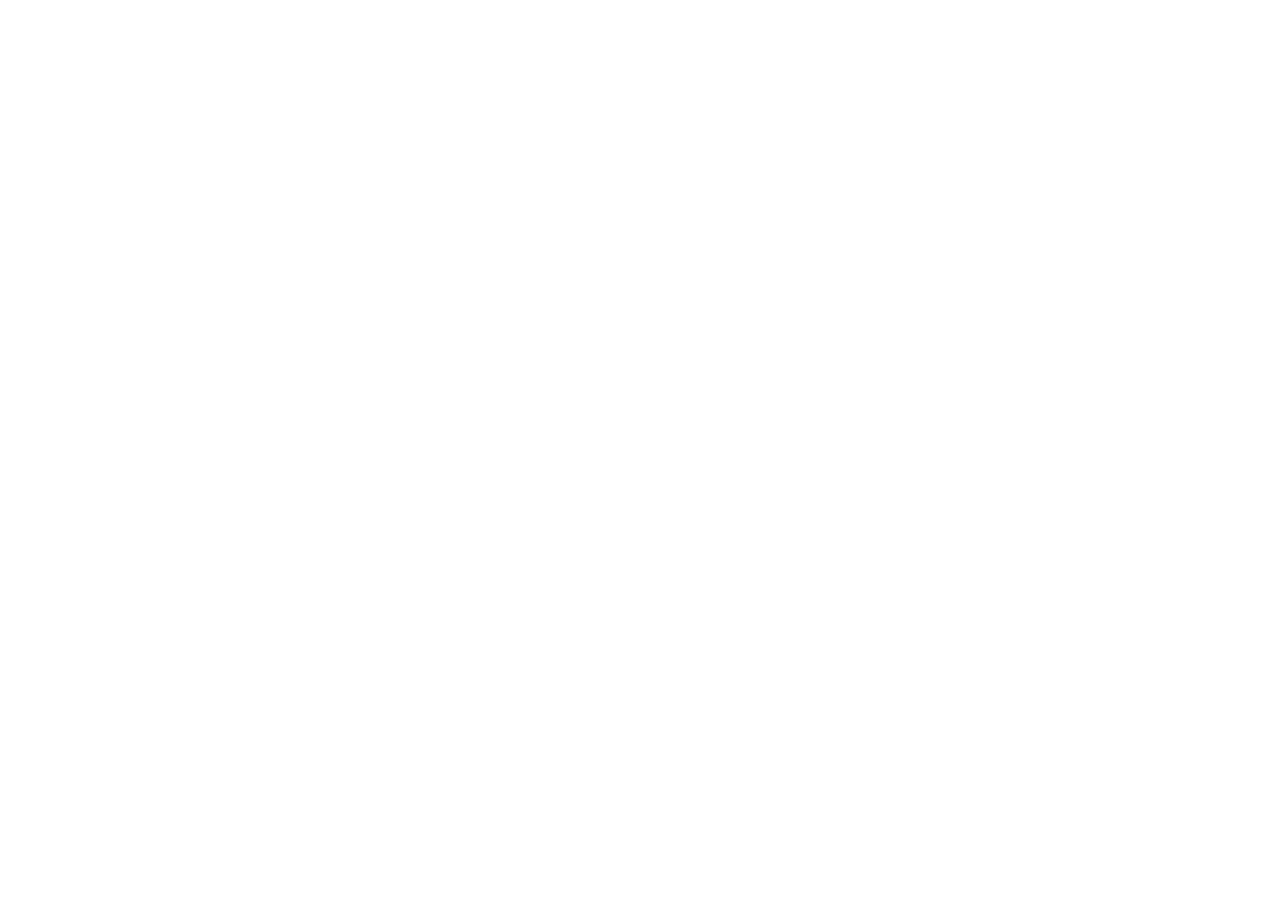
==== dash.html @ 9d5a1d57 "er" ====
<!DOCTYPE html>
<html>
  <head>
    <!-- Required meta tags -->
    <meta charset="utf-8">
    <meta name="viewport" content="width=device-width, initial-scale=1, shrink-to-fit=no">
    <meta name="description" content="">
    <meta name="author" content="">
    <!-- Bootstrap -->
      <!-- Latest compiled and minified CSS -->
        <link rel="stylesheet" href="https://maxcdn.bootstrapcdn.com/bootstrap/3.3.7/css/bootstrap.min.css">
      <!-- jQuery library -->
        <script src="https://ajax.googleapis.com/ajax/libs/jquery/3.3.1/jquery.min.js"></script>
      <!-- Latest compiled JavaScript -->
        <script src="https://maxcdn.bootstrapcdn.com/bootstrap/3.3.7/js/bootstrap.min.js"></script>
    <!-- ACME stylesheet CSS -->
    <link type="text/css" rel="stylesheet" href="stylesheet.css">
    <!-- Title -->
    <title>ACME Nuclear Power Company</title>
  </head>
  <body>

  </body>
</html>
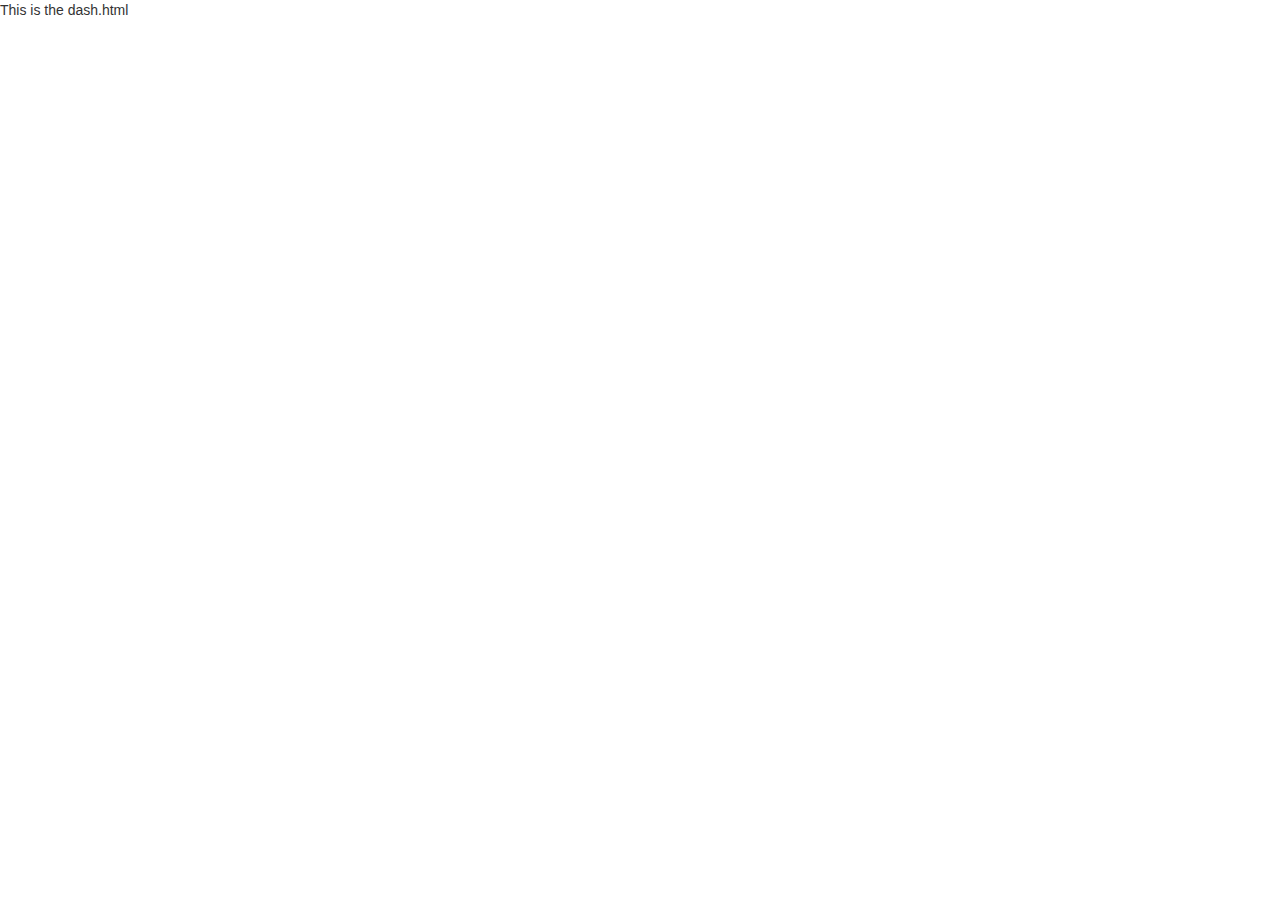
==== commit 75b29350: "e" ====
--- a/dash.html
+++ b/dash.html
@@ -19,6 +19,6 @@
     <title>ACME Nuclear Power Company</title>
   </head>
   <body>
-
+    <p>This is the dash.html</p>
   </body>
 </html>
--- a/stylesheet.css
+++ b/stylesheet.css
@@ -0,0 +1,51 @@
+@font-face {
+    font-family: Autobus;
+    font-style: normal;
+    font-weight: normal;
+    src: url(fonts/Autobus-Bold.ttf);
+}
+
+.hidden-alert{
+  /*visibility: hidden !important;*/
+  width: 100%;
+  box-sizing: border-box;
+  padding: 2vmin;
+}
+
+.center-block {
+  display: block;
+  margin-left: auto;
+  margin-right: auto;
+}
+
+#loginBox {
+
+}
+
+#loginForm {
+
+}
+
+#logo-image {
+  position: absolute;
+  right: 0.5vmin;
+  margin-top: 0.5vmin;
+  margin-bottom: 0.5vmin;
+  max-width: 90%;
+  max-height: 90%;
+}
+
+#company-name {
+  text-align: center;
+  color: white;
+  width: 100%;
+  margin-top: 0.5vmin;
+  margin-bottom: 0.5vmin;
+  /*left: 0.5vmin;*/
+  font-size: 7vmin;
+  font-family: Autobus, Arial, sans-serif;
+
+.header-size {
+  height: 10vmin;
+  margin-bottom: 3vmin;
+}
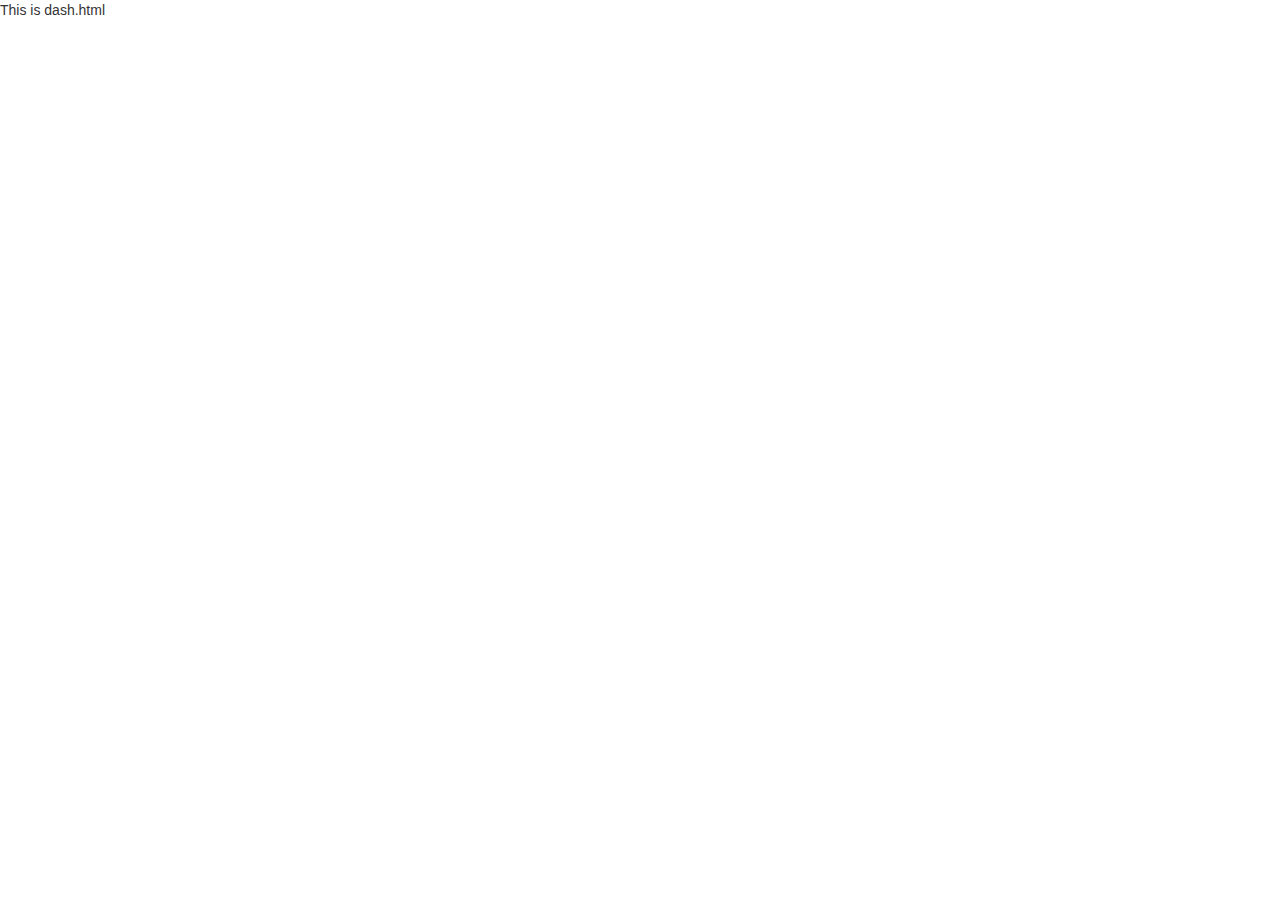
==== commit 9739847a: "e" ====
--- a/dash.html
+++ b/dash.html
@@ -19,6 +19,6 @@
     <title>ACME Nuclear Power Company</title>
   </head>
   <body>
-    <p>This is the dash.html</p>
+    <p>This is dash.html</p>
   </body>
 </html>
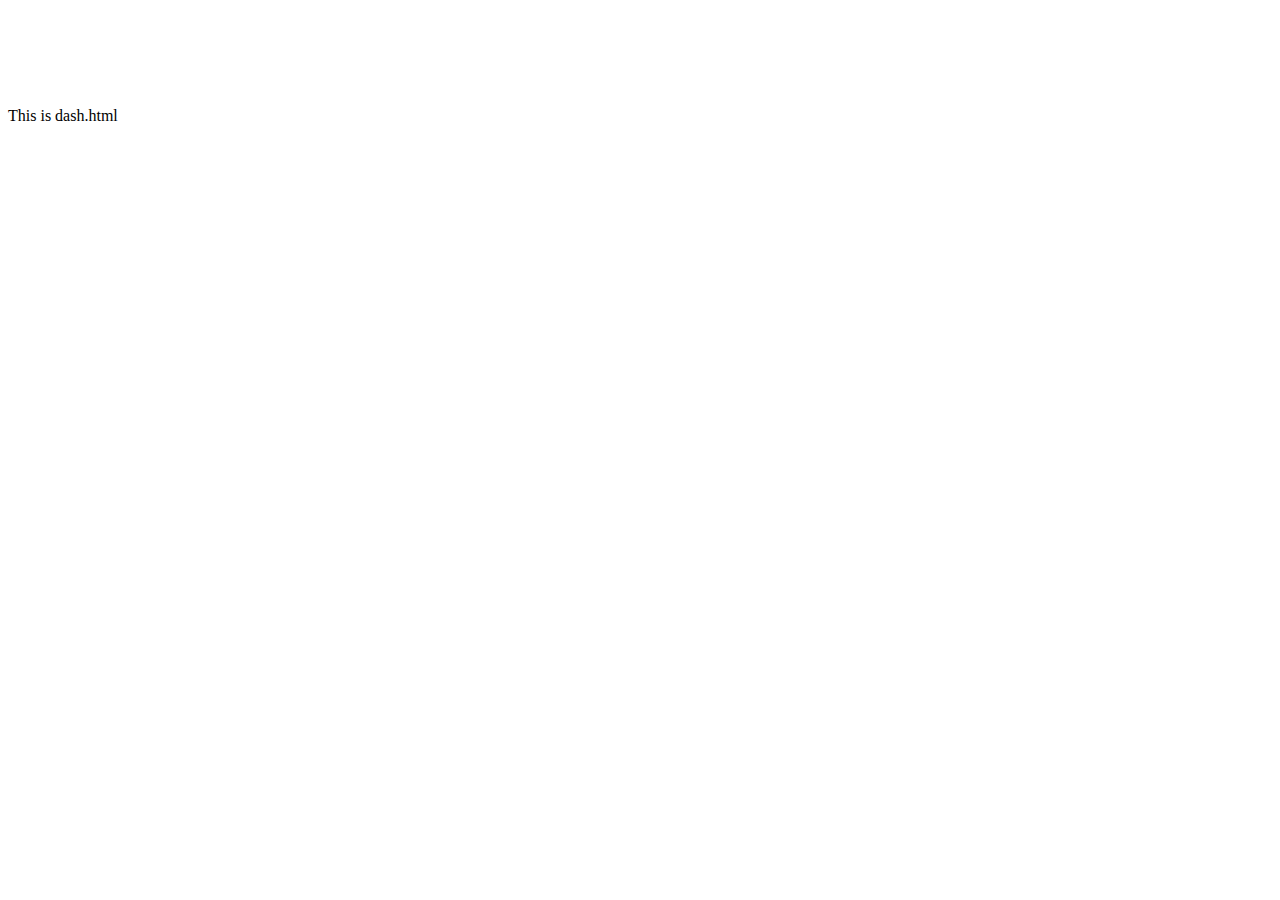
==== commit 160edfaf: "sd" ====
--- a/dash.html
+++ b/dash.html
@@ -1,24 +1,36 @@
 <!DOCTYPE html>
 <html>
   <head>
-    <!-- Required meta tags -->
+    <!-- Meta tags -->
     <meta charset="utf-8">
-    <meta name="viewport" content="width=device-width, initial-scale=1, shrink-to-fit=no">
     <meta name="description" content="">
     <meta name="author" content="">
+    <meta name="viewport" content="width=device-width, initial-scale=1">
     <!-- Bootstrap -->
-      <!-- Latest compiled and minified CSS -->
-        <link rel="stylesheet" href="https://maxcdn.bootstrapcdn.com/bootstrap/3.3.7/css/bootstrap.min.css">
-      <!-- jQuery library -->
-        <script src="https://ajax.googleapis.com/ajax/libs/jquery/3.3.1/jquery.min.js"></script>
-      <!-- Latest compiled JavaScript -->
-        <script src="https://maxcdn.bootstrapcdn.com/bootstrap/3.3.7/js/bootstrap.min.js"></script>
-    <!-- ACME stylesheet CSS -->
-    <link type="text/css" rel="stylesheet" href="stylesheet.css">
+      <link href="css/bootstrap.min.css" rel="stylesheet">
+      <script src="js/bootstrap.min.js"></script>
+    <!-- jQuery library -->
+      <script src="https://ajax.googleapis.com/ajax/libs/jquery/3.3.1/jquery.min.js"></script>
+    <!-- External CSS -->
+      <link type="text/css" rel="stylesheet" href="stylesheet.css">
+    <!-- External JavaScript -->
+      <script src="createCookie.js"></script>
+      <script src="verifyLogin.js"></script>
     <!-- Title -->
     <title>ACME Nuclear Power Company</title>
   </head>
   <body>
+    <div class="container-fluid">
+      <div class="row bg-primary header-size">
+        <div class="col-md-4">
+          <h1 id="company-name" class="mx-auto">ACME NUCLEAR POWER</h1>
+        </div>
+        <div class="col-md-6"></div>
+        <div class="col-md-2">
+          <img src="images/logo_WHITE.png" alt="" id="logo-image" class="image-responsive align-middle hidden-sm hidden-xs">
+        </div>
+      </div>
+    </div>
     <p>This is dash.html</p>
   </body>
 </html>
--- a/stylesheet.css
+++ b/stylesheet.css
@@ -26,26 +26,33 @@
 
 }
 
+.spacer {
+  height: 5vmin;
+  width: 100%;
+}
+
 #logo-image {
   position: absolute;
   right: 0.5vmin;
   margin-top: 0.5vmin;
   margin-bottom: 0.5vmin;
-  max-width: 90%;
-  max-height: 90%;
+  max-width: 7vmin;
+  max-height: 7vmin;
 }
 
 #company-name {
+  position: absolute;
   text-align: center;
   color: white;
   width: 100%;
-  margin-top: 0.5vmin;
+  margin-top: 1vmin;
   margin-bottom: 0.5vmin;
   /*left: 0.5vmin;*/
   font-size: 7vmin;
   font-family: Autobus, Arial, sans-serif;
+}
 
 .header-size {
-  height: 10vmin;
+  height: 8vmin;
   margin-bottom: 3vmin;
 }
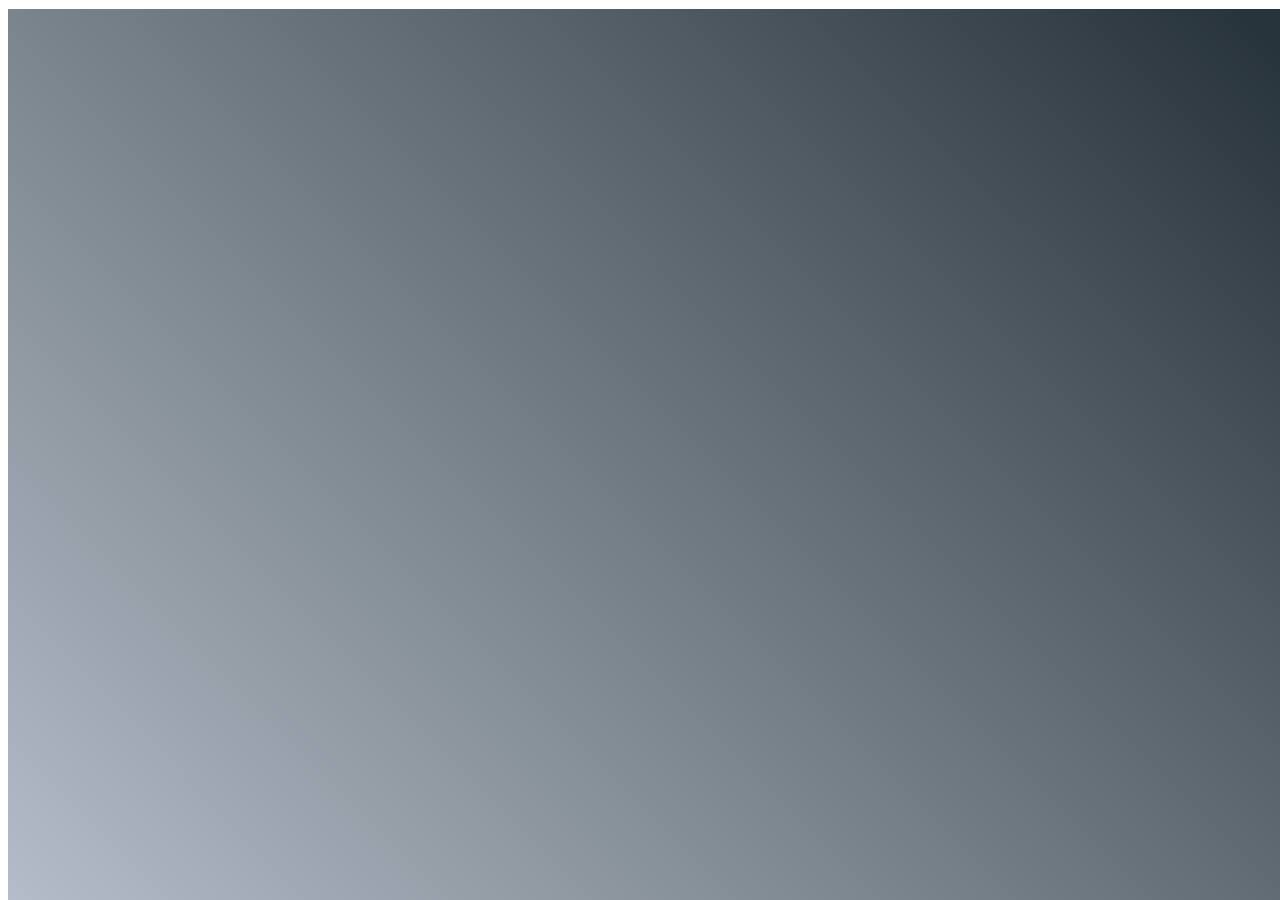
==== commit 8426710d: "d" ====
--- a/dash.html
+++ b/dash.html
@@ -14,8 +14,13 @@
     <!-- External CSS -->
       <link type="text/css" rel="stylesheet" href="stylesheet.css">
     <!-- External JavaScript -->
-      <script src="createCookie.js"></script>
       <script src="verifyLogin.js"></script>
+      <script type = "text/javascript">
+        $(document).ready(function(){
+          checkIfUser();
+          checkCookieForDash();
+        });
+      </script>
     <!-- Title -->
     <title>ACME Nuclear Power Company</title>
   </head>
--- a/stylesheet.css
+++ b/stylesheet.css
@@ -5,8 +5,18 @@
     src: url(fonts/Autobus-Bold.ttf);
 }
 
+#background {
+  background-color: grey;
+  background: rgb(181,189,200); /* Old browsers */
+  background: -moz-linear-gradient(45deg, rgba(181,189,200,1) 0%, rgba(130,140,149,1) 36%, rgba(40,52,59,1) 98%, rgba(40,52,59,1) 100%); /* FF3.6-15 */
+  background: -webkit-linear-gradient(45deg, rgba(181,189,200,1) 0%,rgba(130,140,149,1) 36%,rgba(40,52,59,1) 98%,rgba(40,52,59,1) 100%); /* Chrome10-25,Safari5.1-6 */
+  background: linear-gradient(45deg, rgba(181,189,200,1) 0%,rgba(130,140,149,1) 36%,rgba(40,52,59,1) 98%,rgba(40,52,59,1) 100%); /* W3C, IE10+, FF16+, Chrome26+, Opera12+, Safari7+ */
+  filter: progid:DXImageTransform.Microsoft.gradient( startColorstr='#b5bdc8', endColorstr='#28343b',GradientType=1 ); /* IE6-9 fallback on horizontal gradient */
+
+}
+
 .hidden-alert{
-  /*visibility: hidden !important;*/
+  visibility: hidden !important;
   width: 100%;
   box-sizing: border-box;
   padding: 2vmin;
@@ -19,7 +29,9 @@
 }
 
 #loginBox {
-
+  padding: 5vmin;
+  background-color: white;
+  margin: 1vmin;
 }
 
 #loginForm {
@@ -27,32 +39,37 @@
 }
 
 .spacer {
-  height: 5vmin;
+  height: 0vmin;
   width: 100%;
 }
 
 #logo-image {
-  position: absolute;
-  right: 0.5vmin;
-  margin-top: 0.5vmin;
-  margin-bottom: 0.5vmin;
-  max-width: 7vmin;
-  max-height: 7vmin;
+  margin: 1vmin;
+  max-width: 5vmin;
+  max-height: 5vmin;
 }
 
 #company-name {
-  position: absolute;
   text-align: center;
   color: white;
   width: 100%;
-  margin-top: 1vmin;
-  margin-bottom: 0.5vmin;
-  /*left: 0.5vmin;*/
-  font-size: 7vmin;
+  margin: 1vmin;
+  font-size: 5vmin;
   font-family: Autobus, Arial, sans-serif;
 }
 
 .header-size {
-  height: 8vmin;
-  margin-bottom: 3vmin;
+  max-height: 8vmin;
+  height: auto;
+  margin-bottom: 1vmin;
+  width: 100%;
 }
+
+.full-page {
+  height: 100vh;
+  width: 100vw;
+}
+
+.no-scroll {
+  position: fixed;
+}
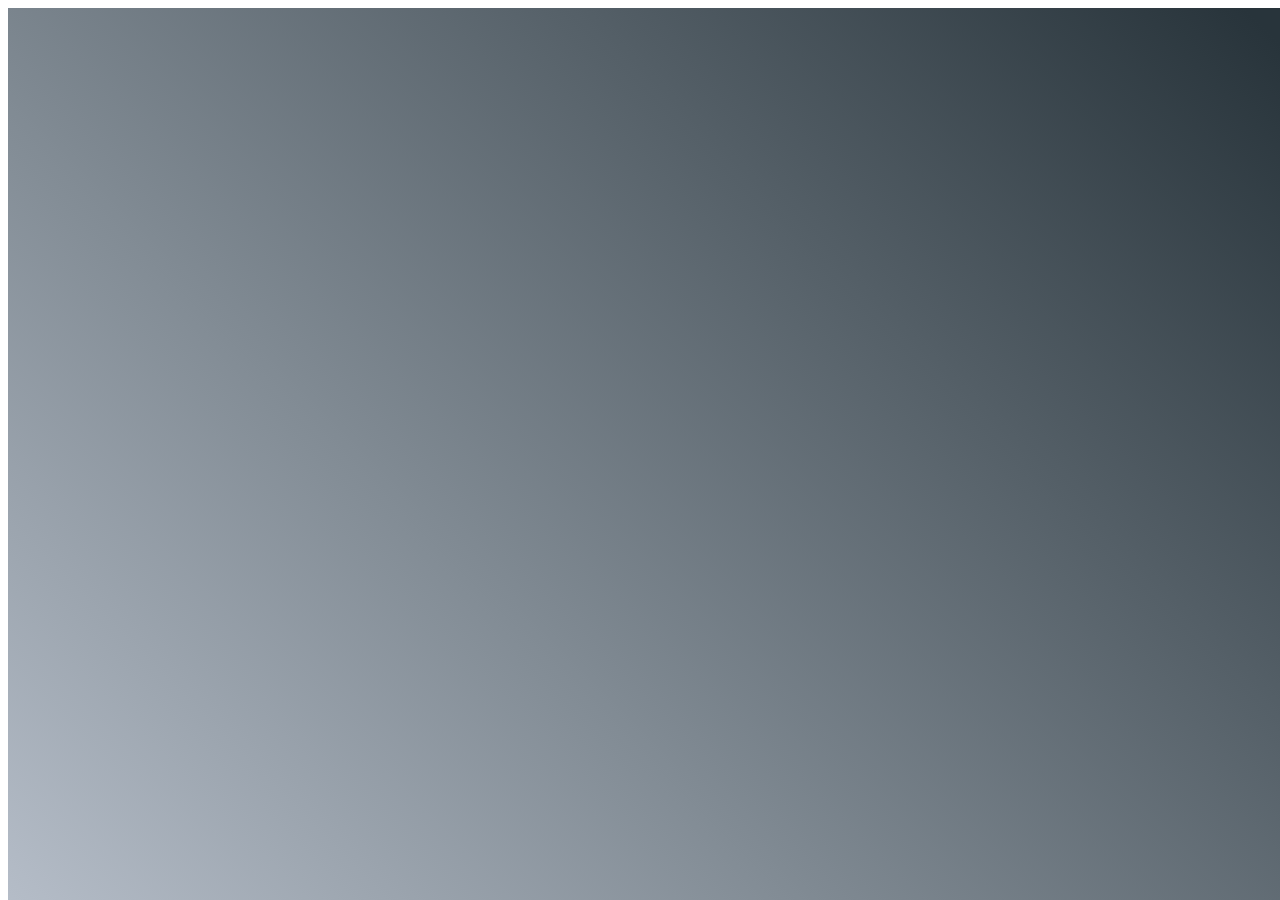
==== commit 57d561e7: "asd" ====
--- a/dash.html
+++ b/dash.html
@@ -1,16 +1,17 @@
 <!DOCTYPE html>
 <html>
+  <script> console.log("Reached dash.html"); </script>
   <head>
     <!-- Meta tags -->
     <meta charset="utf-8">
     <meta name="description" content="">
     <meta name="author" content="">
     <meta name="viewport" content="width=device-width, initial-scale=1">
+    <!-- jQuery -->
+    <script src="jquery-3.3.1.min.js"></script>
     <!-- Bootstrap -->
       <link href="css/bootstrap.min.css" rel="stylesheet">
       <script src="js/bootstrap.min.js"></script>
-    <!-- jQuery library -->
-      <script src="https://ajax.googleapis.com/ajax/libs/jquery/3.3.1/jquery.min.js"></script>
     <!-- External CSS -->
       <link type="text/css" rel="stylesheet" href="stylesheet.css">
     <!-- External JavaScript -->
@@ -25,17 +26,24 @@
     <title>ACME Nuclear Power Company</title>
   </head>
   <body>
+    <div id="background" class="full-page no-scroll"></div>
     <div class="container-fluid">
-      <div class="row bg-primary header-size">
-        <div class="col-md-4">
-          <h1 id="company-name" class="mx-auto">ACME NUCLEAR POWER</h1>
+      <div class="row header-size">
+        <div class="col-md-2"></div>
+        <div class="col-md-8 center-flex">
+          <span id="company-name" class="">
+            ACME NUCLEAR POWER <img src="images/logo_WHITE.png" alt="" id="logo-image" class="image-responsive align-text-bottom hidden-sm hidden-xs">
+          </span>
         </div>
-        <div class="col-md-6"></div>
-        <div class="col-md-2">
-          <img src="images/logo_WHITE.png" alt="" id="logo-image" class="image-responsive align-middle hidden-sm hidden-xs">
+        <div class="col-md-2"></div>
+      </div>
+      <!--<div class="row spacer">
+        <div class="col-md-5"></div>
+        <div class="col-md-2 center-flex">
+          <img src="images/logo_WHITE.png" alt="" id="logo-image" class="image-responsive align-text-bottom hidden-sm hidden-xs">
         </div>
-      </div>
+        <div class="col-md-5"></div>
+      </div>-->
     </div>
-    <p>This is dash.html</p>
   </body>
 </html>
--- a/stylesheet.css
+++ b/stylesheet.css
@@ -16,16 +16,25 @@
 }
 
 .hidden-alert{
-  visibility: hidden !important;
+  display: none !important;
   width: 100%;
   box-sizing: border-box;
-  padding: 2vmin;
+  padding-left: 2vmin;
+  padding-right: 2vmin;
+  padding-top: 1vmin;
+  padding-bottom: 1vmin;
 }
 
 .center-block {
   display: block;
   margin-left: auto;
   margin-right: auto;
+}
+
+.center-flex {
+  display: flex;
+  justify-content: center;
+  align-items: center;
 }
 
 #loginBox {
@@ -39,29 +48,37 @@
 }
 
 .spacer {
-  height: 0vmin;
+  height: auto;
   width: 100%;
+  display: flex;
+  justify-content: center;
+  align-items: center;
+  margin-top: 3vmin;
 }
 
 #logo-image {
   margin: 1vmin;
-  max-width: 5vmin;
-  max-height: 5vmin;
+  max-height: 10vmin;
+  height: auto;
+  width: auto;
 }
 
 #company-name {
   text-align: center;
   color: white;
   width: 100%;
+  min-height: 5vmin;
+  max-height: 10vmin;
   margin: 1vmin;
-  font-size: 5vmin;
+  font-size: 7vmin;
   font-family: Autobus, Arial, sans-serif;
 }
 
 .header-size {
+  padding-top: 2vmin;
   max-height: 8vmin;
   height: auto;
-  margin-bottom: 1vmin;
+  margin-bottom: 3vmin;
   width: 100%;
 }
 
